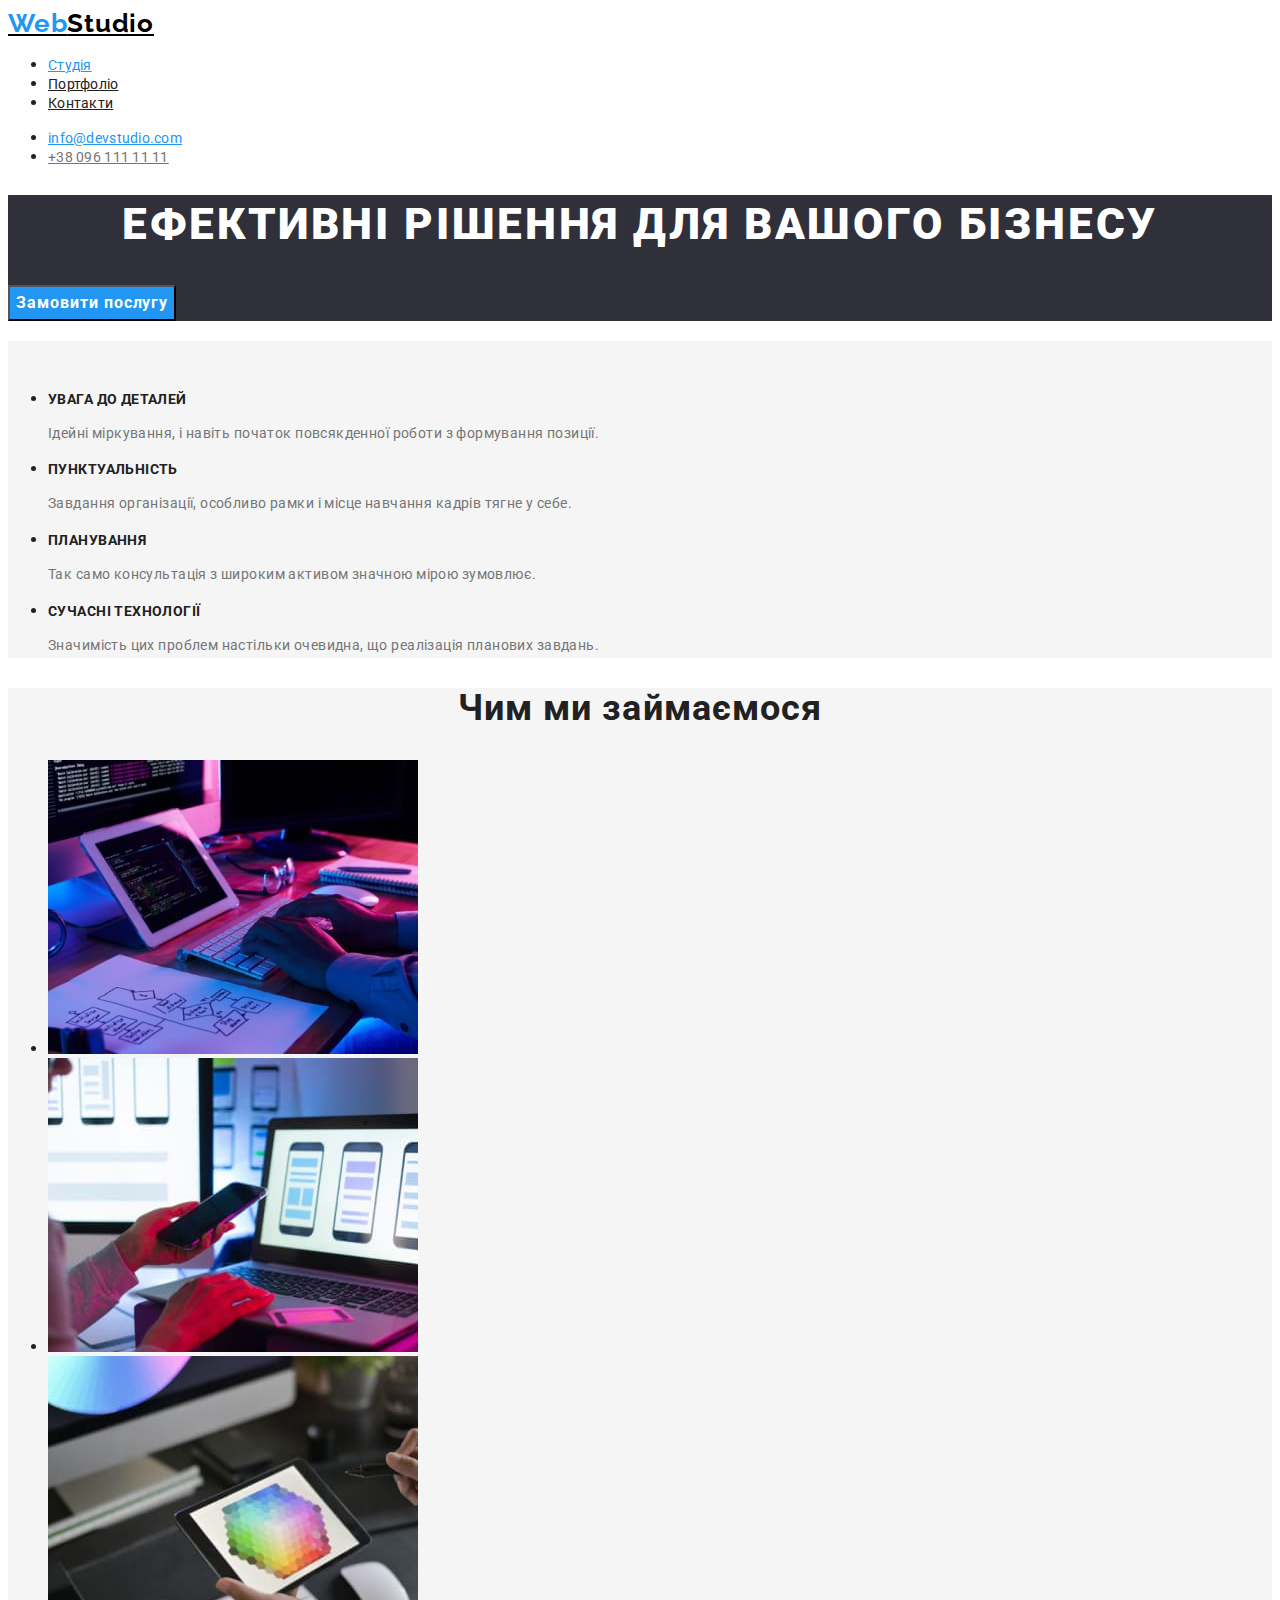
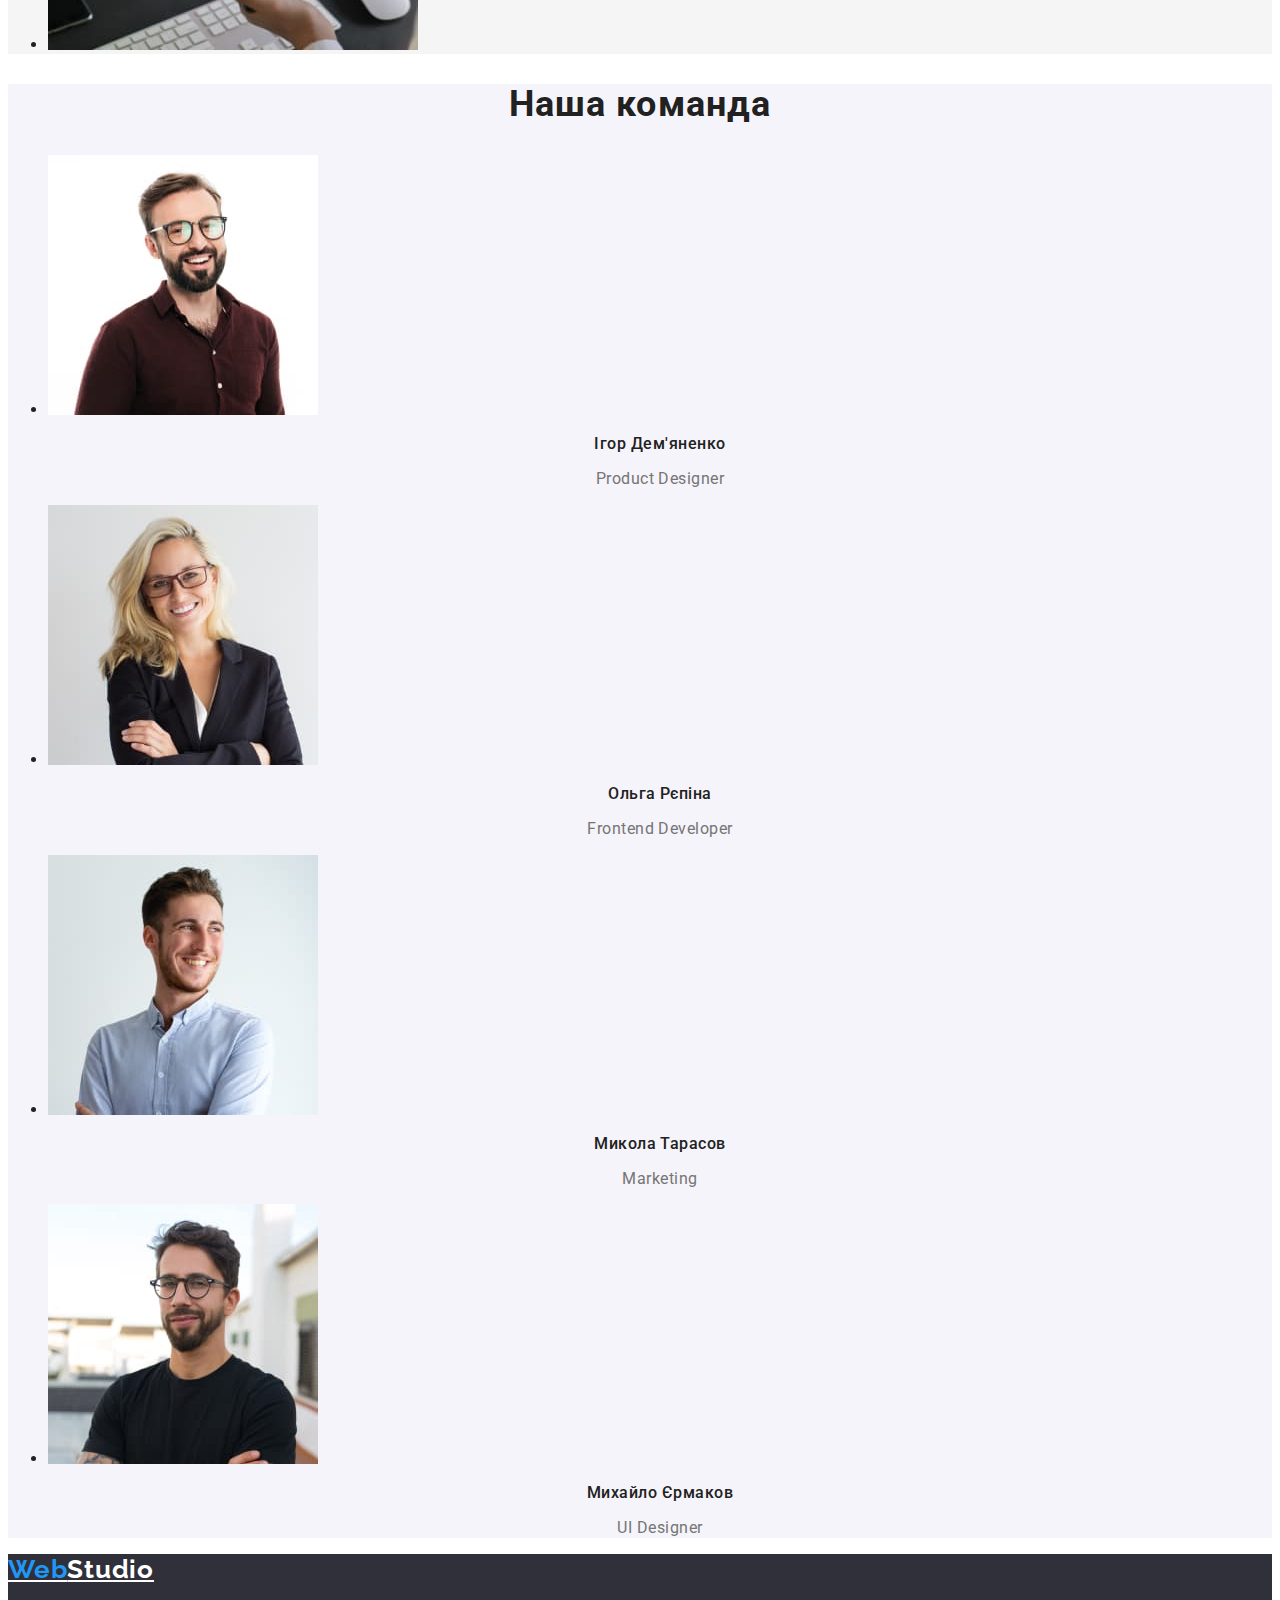
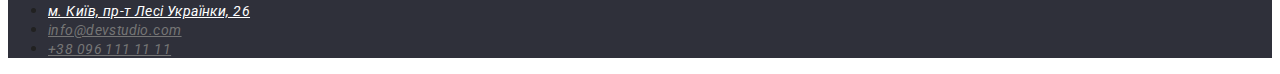
==== index.html @ b8eebaa9 "add the page, css" ====
<!DOCTYPE html>
<html lang="uk">
    <head>
        <meta charset="UTF-8">
        <meta http-equiv="X-UA-Compatible" content="IE=edge">
        <meta name="viewport" content="width=device-width, initial-scale=1.0">
        <title>Document</title>
        <link rel="preconnect" href="https://fonts.googleapis.com">
        <link rel="preconnect" href="https://fonts.gstatic.com" crossorigin>
        <link href="https://fonts.googleapis.com/css2?family=Raleway:wght@700&family=Roboto:wght@400;500;700;900&display=swap"
            rel="stylesheet">
        <link rel="stylesheet" href="./css/styles.css">
    </head>
    
    <body>
        <!-- header section -->
        <header class="header">
            <nav class="header-nav">
                <a href="./index.html" class="header-logo"><span class="logo-part">Web</span>Studio</a>
                <ul class="header-list">
                    <li><a href="./index.html" class="link current">Студія</a></li>
                    <li><a href="./portfolio.html" class="link">Портфоліо</a></li>
                    <li><a href="" class="link">Контакти</a></li>
                </ul>
            </nav>
            <ul class="header-contacts">
                <li><a href="mailto:info@devstudio.com" class="link mail">info@devstudio.com</a></li>
                <li><a href="tel:+380961111111" class="link">+38 096 111 11 11</a></li>
            </ul>
        </header>
        <main>
            <!-- order section -->
            <section class="order">
                <h1 class="order-title">Ефективні рішення для вашого бізнесу</h1>
                <button type="button" class="btn">Замовити послугу</button>
            </section>
            <!-- features section -->
            <section class="features">
                <h2 class="features-title">наші особливості</h2>
                <ul class="features-list">
                    <li class="features-item">
                        <h3 class="title">увага до деталей</h3>
                        <p class="text">Ідейні міркування, і навіть початок повсякденної роботи з формування позиції.</p>
                    </li>
                    <li class="features-item">
                        <h3 class="title">пунктуальність</h3>
                        <p class="text">Завдання організації, особливо рамки і місце навчання кадрів тягне у себе.</p>
                    </li>
                    <li class="features-item">
                        <h3 class="title">планування</h3>
                        <p class="text">Так само консультація з широким активом значною мірою зумовлює.</p>
                    </li>
                    <li class="features-item">
                        <h3 class="title">сучасні технології</h3>
                        <p class="text">Значимість цих проблем настільки очевидна, що реалізація планових завдань.</p>
                    </li>
                </ul>
            </section>
            <!-- do section -->
            <section class="do">
                <h2 class="do-title">Чим ми займаємося</h2>
                <ul>
                    <li>
                        <img src="./image/img-1.jpg" alt="програміст працює на робочому столі" width="370">
                    </li>
                    <li>
                        <img src="./image/img-2.jpg"
                            alt="дизайнери веб-інтерфейсу розробляють програми для смартфонів та працюють над інтерфейсом смартфонів"
                            width="370">
                    </li>
                    <li>
                        <img src="./image/img-3.jpg"
                            alt="креативний художник веб-дизайнер із робочим графічним планшетом вибирає кольори"
                            width="370">
                    </li>
                </ul>
            </section>
            <!-- team section -->
            <section class="team">
                <h2 class="team-title">Наша команда</h2>
                <ul class="team-title-list">
                    <li>
                        <img src="./image/img-4.jpg" alt="Ігор Дем'яненко" width="270">
                        <h3 class="name">Ігор Дем'яненко</h3>
                        <p class="description">Product Designer</p>
                    </li>
                    <li>
                        <img src="./image/img-5.jpg" alt="Ольга Рєпіна" width="270">
                        <h3 class="name">Ольга Рєпіна</h3>
                        <p class="description">Frontend Developer</p>
                    </li>
                    <li>
                        <img src="./image/img-6.jpg" alt="Микола Тарасов" width="270">
                        <h3 class="name">Микола Тарасов</h3>
                        <p class="description">Marketing</p>
                    </li>
                    <li>
                        <img src="./image/img-7.jpg" alt="Михайло Єрмаков" width="270">
                        <h3 class="name">Михайло Єрмаков</h3>
                        <p class="description">UI Designer</p>
                    </li>
                </ul>
            </section>
        </main>
        <!-- footer section -->
        <footer class="footer">
            <a href="./index.html" class="footer-logo"><span class="logo-part">Web</span>Studio</a>
            <address class="footer-address">
                <ul>
                    <li><a href="https://www.google.com/maps/place/бул.+Леси+Украинки,+26,+Киев,+02000/@50.4265807,30.5361971,17z/data=!3m1!4b1!4m5!3m4!1s0x40d4cf0e033ecbe9:0x57a4dffefec77da0!8m2!3d50.4265807!4d30.5383858"
                            target="_blank" rel="noreferrer noopener nofollow" class="link">м. Київ, пр-т Лесі Українки, 26</a></li>
                    <li><a href="mailto:info@devstudio.com" class="footer-mail">info@devstudio.com</a></li>
                    <li><a href="tel:+380961111111" class="footer-tel">+38 096 111 11 11</a></li>
                </ul>
            </address>
        </footer>
    </body>
</html>
---- css/styles.css ----
:root {
    --primary-text-color: #757575;
    --title-text-color: #212121;
    --accent-color: #2196F3;
    --primary-white-color: #F5F5F5;
    --logo-color: #000000;
    --primary-white-title-color: #FFFFFF;
    --primary-dark-color: #2F303A;
    --background-color: #F5F4FA;
}

body {
    font-family: Roboto, sans-serif;
    color: var(--title-text-color);
}
 
/*   logo   */

.header-logo .logo-part {
    color: var(--accent-color);
    font-family: Raleway;
    font-weight: 700;
    font-size: 26px;
    line-height: 1.19;
    letter-spacing: 0.03em;
}
.header-logo {
    color: var(--logo-color);
    font-family: Raleway;
    font-weight: 700;
    font-size: 26px;
    line-height: 1.19;
    letter-spacing: 0.03em;
}

/*   header   */

.header {
    background-color: var(--primary-white-title-color);
}

.header-list .link {
    color: var(--title-text-color);
    font-size: 14px;
    line-height: 1.14;
    letter-spacing: 0.02em;
}
.header-list .link:hover,
.header-list .link:focus,
.header-list .link.current {
    color: var(--accent-color);
}

.header-contacts .link.mail,
.header-contacts .link:hover,
.header-contacts .link:focus {
    color: var(--accent-color);
    font-size: 14px;
    line-height: 1.14;
    letter-spacing: 0.02em;
}

.header-contacts .link {
    color: var(--primary-text-color);
    font-size: 14px;
    line-height: 1.14;
    letter-spacing: 0.02em;
}

/*   order section   */

.btn {
    cursor: pointer;
    font-family: inherit;
}

.order {
    background-color: var(--primary-dark-color);
}
.order .order-title {
    color: var(--primary-white-title-color);
    font-weight: 900;
    font-size: 44px;
    line-height: 1.36;
    text-align: center;
    letter-spacing: 0.06em;
    text-transform: uppercase;
}

.order .btn {
    color: var(--primary-white-title-color);
    background-color: var(--accent-color);
    font-weight: 700;
    font-size: 16px;
    line-height: 1.88;
    display: flex;
    align-items: center;
    text-align: center;
    letter-spacing: 0.06em;
}

/*   features section   */

.features,
.do {
    background-color: var(--primary-white-color);
}

.features .features-title {
    opacity: 0;
}
.features-item .title {
    color: var(--title-text-color);
    font-weight: 700;
    font-size: 14px;
    line-height: 1.14;
    letter-spacing: 0.03em;
    text-transform: uppercase;
}
.features-item .text {
    color: var(--primary-text-color);
    font-weight: 400;
    font-size: 14px;
    line-height: 1.71;
    letter-spacing: 0.03em;
}

/*   do section   */

.do-title, .team-title {
    color: var(--title-text-color);
    font-weight: 700;
    font-size: 36px;
    line-height: 1.16;
    text-align: center;
    letter-spacing: 0.03em;
}

/*   team section   */

.team {
    background-color: var(--background-color);
 }

.team-title-list .name {
    color: var(--title-text-color);
    font-weight: 500;
    font-size: 16px;
    line-height: 1.18;
    text-align: center;
    letter-spacing: 0.03em;
}
.team-title-list .description {
    color: var(--primary-text-color);
    font-weight: 400;
    font-size: 16px;
    line-height: 1.18;
    text-align: center;
    letter-spacing: 0.03em;
}

/*portfolio section*/

.portfolio .portfolio-title {
    opacity: 0;
}

.portfolio {
    background-color: var(--primary-white-color)
}

.portfolio-filter .btn {
    color: var(--title-text-color);
    background-color: var(--background-color);
    font-weight: 500;
    font-size: 16px;
    line-height: 1.6;
    text-align: center;
    letter-spacing: 0.03em;
}
.portfolio-filter .btn:hover,
.portfolio-filter .btn:focus {
    color:var(--primary-white-title-color);
    background-color: var(--accent-color);
}


.portfolio .image-title {
    color: var(--title-text-color);
    font-weight: 700;
    font-size: 18px;
    line-height: 2;
    letter-spacing: 0.06em;
}
.portfolio .text {
    color: var(--primary-text-color);
    font-weight: 400;
    font-size: 16px;
    line-height: 1.18;
    letter-spacing: 0.03em;
}

/*   footer section   */

.footer {
    background-color: var(--primary-dark-color);
}

.footer-logo .logo-part {
    color: var(--accent-color);
    font-family: Raleway;
    font-weight: 700;
    font-size: 26px;
    line-height: 1.19;
    letter-spacing: 0.03em;
}

.footer-logo {
    color: var(--primary-white-title-color);
    font-family: Raleway;
    font-weight: 700;
    font-size: 26px;
    line-height: 1.19;
    letter-spacing: 0.03em;
}

.footer .link {
    color: var(--primary-white-title-color);
    font-weight: 400;
    font-size: 14px;
    line-height: 1,71;
    letter-spacing: 0.03em;
}
.footer .link:hover, .footer .link:focus, 
.footer .footer-mail:hover, .footer .footer-mail:focus,
.footer .footer-tel:hover, .footer .footer-tel:focus {
    color: var(--accent-color);
}

.footer .footer-mail, .footer-tel {
    color: var(--primary-text-color);
    font-weight: 400;
    font-size: 14px;
    line-height: 1, 71;
    letter-spacing: 0.03em;
}
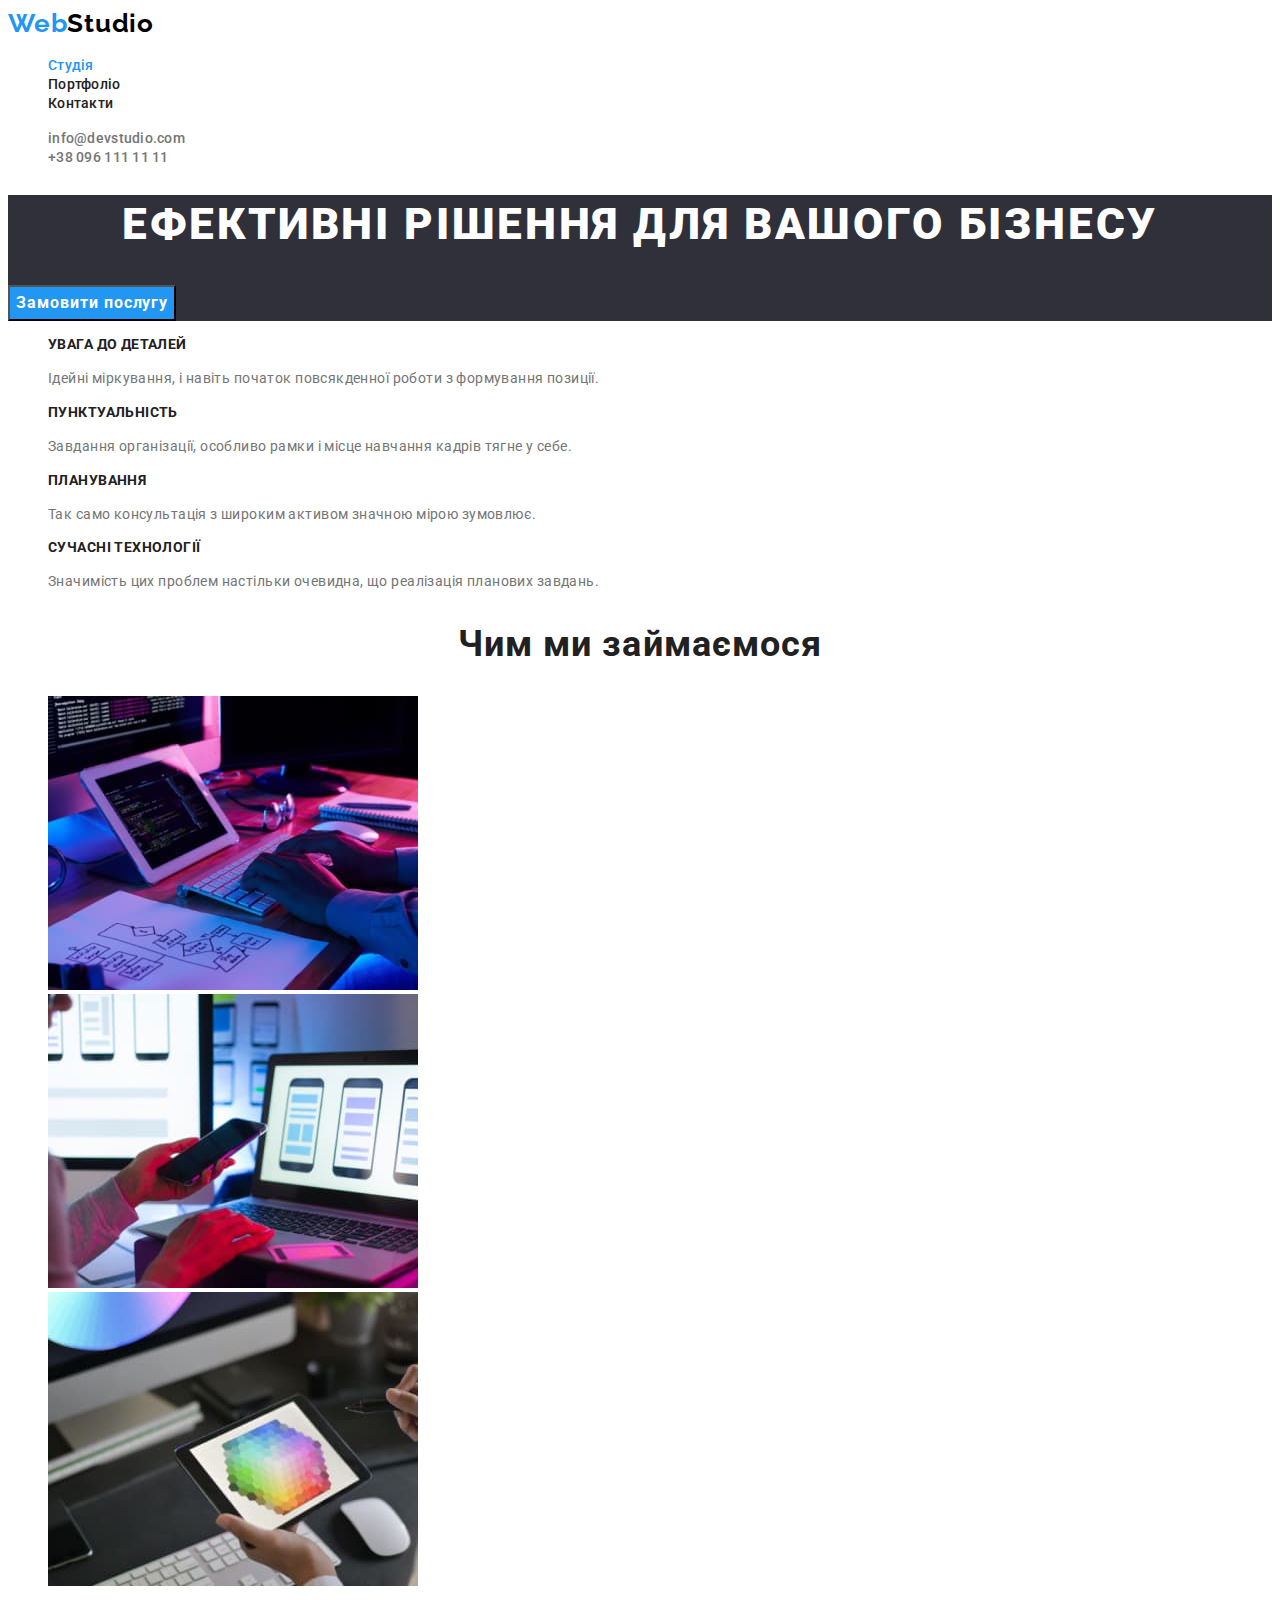
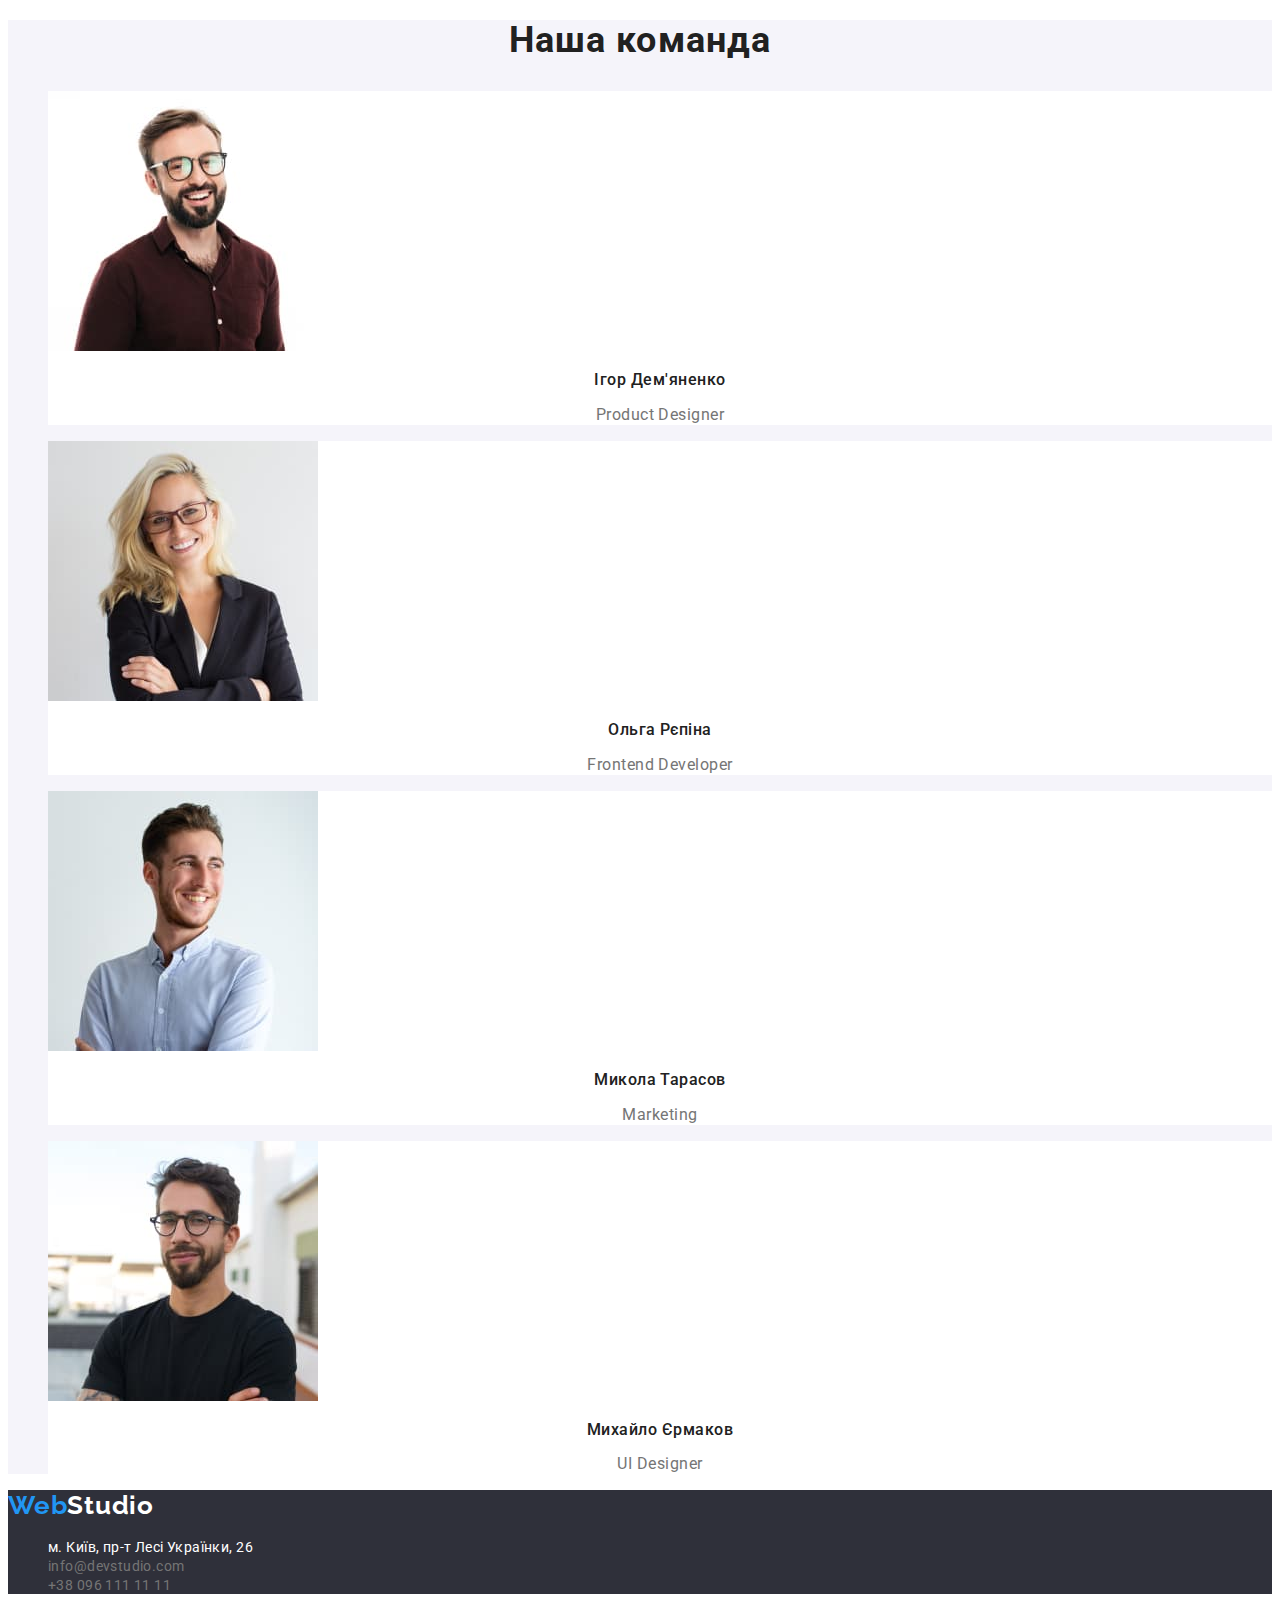
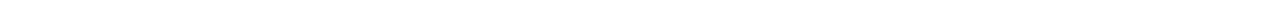
==== commit 9696cc82: "update css" ====
--- a/index.html
+++ b/index.html
@@ -36,7 +36,7 @@
             </section>
             <!-- features section -->
             <section class="features">
-                <h2 class="features-title">наші особливості</h2>
+                <h2 class="visually-hidden">наші особливості</h2>
                 <ul class="features-list">
                     <li class="features-item">
                         <h3 class="title">увага до деталей</h3>
@@ -59,7 +59,7 @@
             <!-- do section -->
             <section class="do">
                 <h2 class="do-title">Чим ми займаємося</h2>
-                <ul>
+                <ul class="do-list">
                     <li>
                         <img src="./image/img-1.jpg" alt="програміст працює на робочому столі" width="370">
                     </li>
@@ -79,22 +79,22 @@
             <section class="team">
                 <h2 class="team-title">Наша команда</h2>
                 <ul class="team-title-list">
-                    <li>
+                    <li class="team-item">
                         <img src="./image/img-4.jpg" alt="Ігор Дем'яненко" width="270">
                         <h3 class="name">Ігор Дем'яненко</h3>
                         <p class="description">Product Designer</p>
                     </li>
-                    <li>
+                    <li class="team-item">
                         <img src="./image/img-5.jpg" alt="Ольга Рєпіна" width="270">
                         <h3 class="name">Ольга Рєпіна</h3>
                         <p class="description">Frontend Developer</p>
                     </li>
-                    <li>
+                    <li class="team-item">
                         <img src="./image/img-6.jpg" alt="Микола Тарасов" width="270">
                         <h3 class="name">Микола Тарасов</h3>
                         <p class="description">Marketing</p>
                     </li>
-                    <li>
+                    <li class="team-item">
                         <img src="./image/img-7.jpg" alt="Михайло Єрмаков" width="270">
                         <h3 class="name">Михайло Єрмаков</h3>
                         <p class="description">UI Designer</p>
@@ -106,7 +106,7 @@
         <footer class="footer">
             <a href="./index.html" class="footer-logo"><span class="logo-part">Web</span>Studio</a>
             <address class="footer-address">
-                <ul>
+                <ul class="footer-list">
                     <li><a href="https://www.google.com/maps/place/бул.+Леси+Украинки,+26,+Киев,+02000/@50.4265807,30.5361971,17z/data=!3m1!4b1!4m5!3m4!1s0x40d4cf0e033ecbe9:0x57a4dffefec77da0!8m2!3d50.4265807!4d30.5383858"
                             target="_blank" rel="noreferrer noopener nofollow" class="link">м. Київ, пр-т Лесі Українки, 26</a></li>
                     <li><a href="mailto:info@devstudio.com" class="footer-mail">info@devstudio.com</a></li>
--- a/css/styles.css
+++ b/css/styles.css
@@ -7,11 +7,13 @@
     --primary-white-title-color: #FFFFFF;
     --primary-dark-color: #2F303A;
     --background-color: #F5F4FA;
+    --background-btn: #188CE8;
 }
 
 body {
     font-family: Roboto, sans-serif;
     color: var(--title-text-color);
+    background-color: var(--primary-white-title-color);
 }
  
 /*   logo   */
@@ -39,11 +41,21 @@
     background-color: var(--primary-white-title-color);
 }
 
+li {
+    list-style-type: none;
+}
+
+a {
+    text-decoration: none;
+}
+
 .header-list .link {
     color: var(--title-text-color);
+    font-weight: 500;
     font-size: 14px;
     line-height: 1.14;
     letter-spacing: 0.02em;
+    text-decoration: none;
 }
 .header-list .link:hover,
 .header-list .link:focus,
@@ -51,10 +63,10 @@
     color: var(--accent-color);
 }
 
-.header-contacts .link.mail,
 .header-contacts .link:hover,
 .header-contacts .link:focus {
     color: var(--accent-color);
+    font-weight: 500;
     font-size: 14px;
     line-height: 1.14;
     letter-spacing: 0.02em;
@@ -62,9 +74,11 @@
 
 .header-contacts .link {
     color: var(--primary-text-color);
+    font-weight: 500;
     font-size: 14px;
     line-height: 1.14;
     letter-spacing: 0.02em;
+    text-decoration: none;
 }
 
 /*   order section   */
@@ -99,16 +113,25 @@
     letter-spacing: 0.06em;
 }
 
+.order .btn:hover, .order .btn:focus {
+    background-color: var(--background-btn);
+}
+
 /*   features section   */
 
-.features,
-.do {
-    background-color: var(--primary-white-color);
-}
-
-.features .features-title {
-    opacity: 0;
-}
+.visually-hidden {
+    position: absolute;
+    white-space: nowrap;
+    width: 1px;
+    height: 1px;
+    overflow: hidden;
+    border: 0;
+    padding: 0;
+    clip: rect(0 0 0 0);
+    clip-path: inset(50%);
+    margin: -1px;
+}
+
 .features-item .title {
     color: var(--title-text-color);
     font-weight: 700;
@@ -137,6 +160,10 @@
 }
 
 /*   team section   */
+
+.team-item {
+    background-color: var(--primary-white-title-color);
+}
 
 .team {
     background-color: var(--background-color);
@@ -160,10 +187,6 @@
 }
 
 /*portfolio section*/
-
-.portfolio .portfolio-title {
-    opacity: 0;
-}
 
 .portfolio {
     background-color: var(--primary-white-color)
@@ -184,7 +207,6 @@
     background-color: var(--accent-color);
 }
 
-
 .portfolio .image-title {
     color: var(--title-text-color);
     font-weight: 700;
@@ -224,12 +246,16 @@
     letter-spacing: 0.03em;
 }
 
+.footer-address {
+    font-style: normal;
+}
+
 .footer .link {
     color: var(--primary-white-title-color);
-    font-weight: 400;
     font-size: 14px;
     line-height: 1,71;
     letter-spacing: 0.03em;
+    text-decoration: none;
 }
 .footer .link:hover, .footer .link:focus, 
 .footer .footer-mail:hover, .footer .footer-mail:focus,
@@ -237,10 +263,11 @@
     color: var(--accent-color);
 }
 
-.footer .footer-mail, .footer-tel {
+.footer-mail, .footer-tel {
     color: var(--primary-text-color);
     font-weight: 400;
     font-size: 14px;
     line-height: 1, 71;
     letter-spacing: 0.03em;
-}
+    text-decoration: none;
+}
